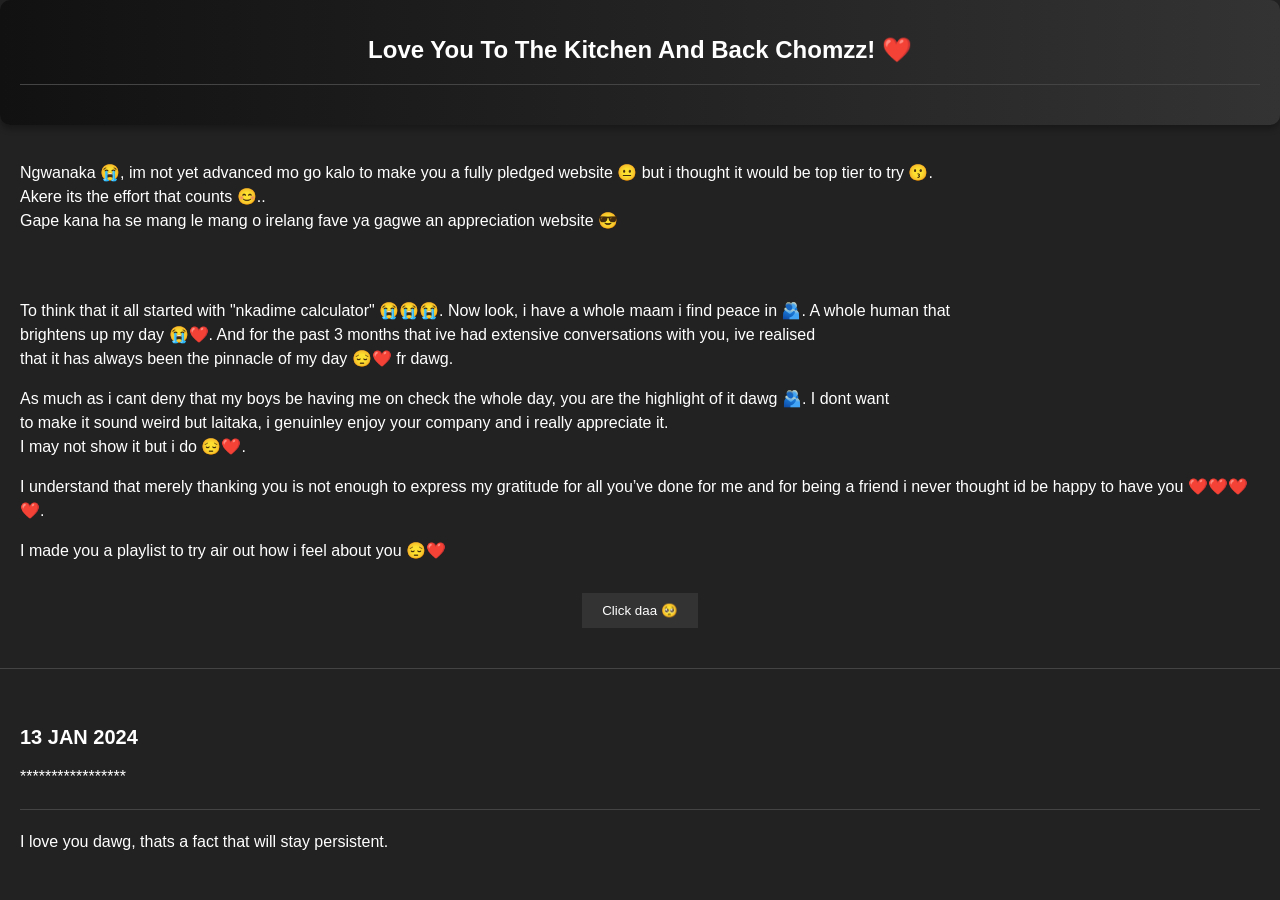
==== index.html @ 30fcb4d9 "Rename lynne.html to index.html" ====
<!DOCTYPE html>
<html lang="eng">

	<head> 
		<meta charset="UTF-8">
		<title> DONT JUDGE ME WENA</title>
         <link rel="stylesheet" href="stylesheet.css">
	</head>
		
	
	<body>
		<header>
			<h1>Love You To The Kitchen And Back  Chomzz! ❤️ </h1>
			<hr>
		</header>
		<aside>	
            <p> Ngwanaka 😭, im not yet advanced mo go kalo to make you a fully pledged website 😐 but i thought it would be top tier to try 😗. <br> Akere its the effort that counts 😊..<br>Gape kana ha se mang le mang o irelang fave ya gagwe an appreciation website 😎 </p>
   
        </aside>

        <section>

            <p>To think that it all started with "nkadime calculator" 😭😭😭. Now look, i have a whole maam i find peace in 🫂. A whole human that <br> brightens up my day 😭❤️. And for the past 3 months that ive had extensive conversations with you, ive 
            realised <br> that it has always been the pinnacle of my day 😔❤️ fr dawg. </p>
            
            <p>As much as i cant deny that my boys be having me on check the whole day, you are the highlight of it dawg 🫂. I dont want <br> to make it sound weird but laitaka, i genuinley enjoy your company and i really appreciate it. <br>I may not show it but i do 😔❤️. </p>
		 

		    <p> I understand that merely thanking you is not enough to express my gratitude for all you’ve done for me and for being a friend i never thought id be happy to have you ❤️❤️❤️❤️.</p>
		
		    <p> I made you a playlist to try air out how i feel about you 😔❤️</p>
        </section>

        <div class="button-container">
            <button> <a href="https://www.youtube.com/watch?v=hPr-Yc92qaY"> Click daa 🥺 </a></button>
        </div>
        

		<hr>

        <section>


		<h2>13 JAN 2024</h2>

		<p>
			*****************
		</p>
		<hr>
		<p> I love you dawg, thats a fact that will stay persistent.</p>
    </section>
	</body>
</html>
---- stylesheet.css ----
body {
    font-family: Arial, sans-serif;
    margin: 0;
    padding: 0;
    background-color: #222; 
    color: #fff; 
}

header {
    background: linear-gradient(to right, #111, #333); 
    color: #fff;
    text-align: center;
    padding: 20px;
    border-radius: 10px; 
    box-shadow: 0 4px 6px rgba(0, 0, 0, 0.3); 
}

h1 {
    font-size: 24px;
}

h2 {
    font-size: 20px;
}

p {
    font-size: 16px;
    line-height: 1.5;
    margin-bottom: 10px;
}

.button-container {
    text-align: center; 
}

button {
    background-color: #333;
    color: #fff;
    border: none;
    padding: 10px 20px;
    cursor: pointer;
    text-decoration: none;
    display: inline-block;
    margin-bottom: 20px;
}

button:hover {
    background-color: #555;
}

a {
    color: #fff;
    text-decoration: none;
}

hr {
    border: 0;
    border-top: 1px solid #444; 
    margin: 20px 0;
}

aside {
    padding: 20px;
}

section {
    padding: 20px;
}

@media only screen and (max-width: 600px) {
    header {
        padding: 10px;
    }
    h1 {
        font-size: 20px;
    }
    h2 {
        font-size: 18px;
    }
    p {
        font-size: 14px;
    }
    .button-container {
        padding: 10px;
    }
    button {
        padding: 8px 16px;
        margin-bottom: 10px;
    }
}
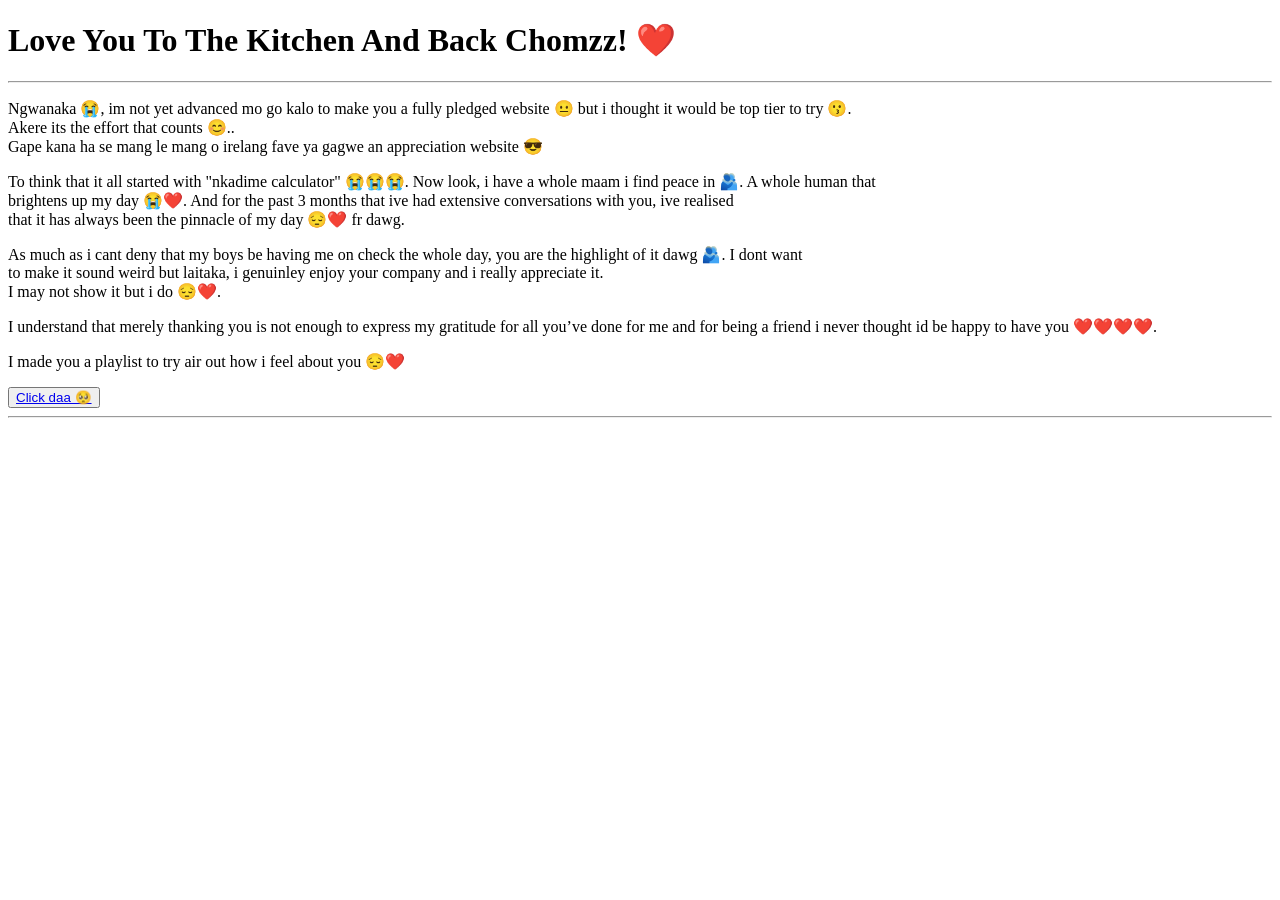
==== commit 5dc49619: "Update index.html and remove commented section Removed a section and updated stylesheet link." ====
--- a/index.html
+++ b/index.html
@@ -4,7 +4,7 @@
 	<head> 
 		<meta charset="UTF-8">
 		<title> DONT JUDGE ME WENA</title>
-         <link rel="stylesheet" href="stylesheet.css">
+         <link rel="stylesheet" href="stylesheets.css">
 	</head>
 		
 	
@@ -38,7 +38,7 @@
 
 		<hr>
 
-        <section>
+      <!--  <section>
 
 
 		<h2>13 JAN 2024</h2>
@@ -48,6 +48,6 @@
 		</p>
 		<hr>
 		<p> I love you dawg, thats a fact that will stay persistent.</p>
-    </section>
+    </section>   -->
 	</body>
 </html>
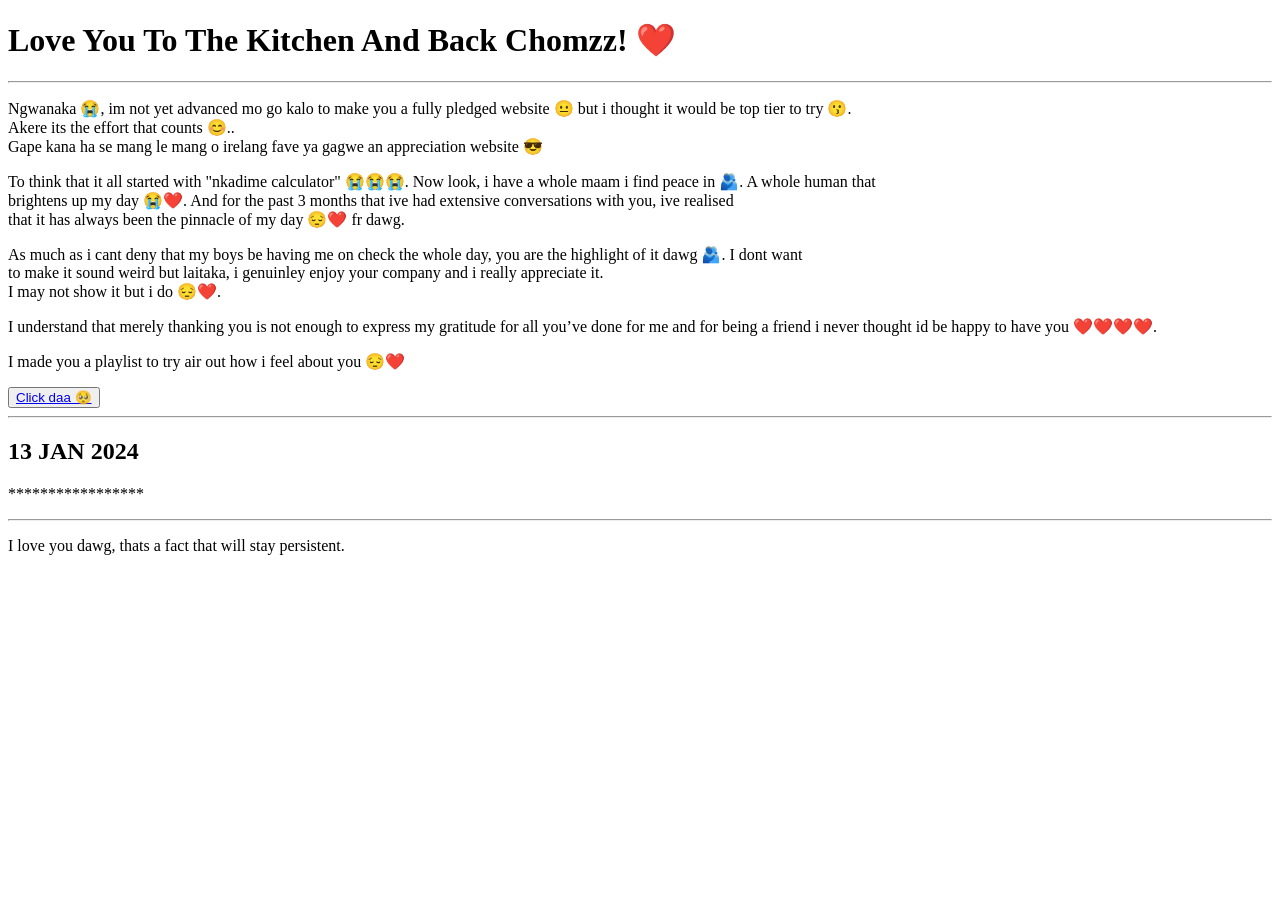
==== commit fe58e8ac: "Restore HTML structure and add new content Restored commented-out section and added a new section wi" ====
--- a/index.html
+++ b/index.html
@@ -38,7 +38,7 @@
 
 		<hr>
 
-      <!--  <section>
+     <section>
 
 
 		<h2>13 JAN 2024</h2>
@@ -48,6 +48,6 @@
 		</p>
 		<hr>
 		<p> I love you dawg, thats a fact that will stay persistent.</p>
-    </section>   -->
+    </section>  
 	</body>
 </html>
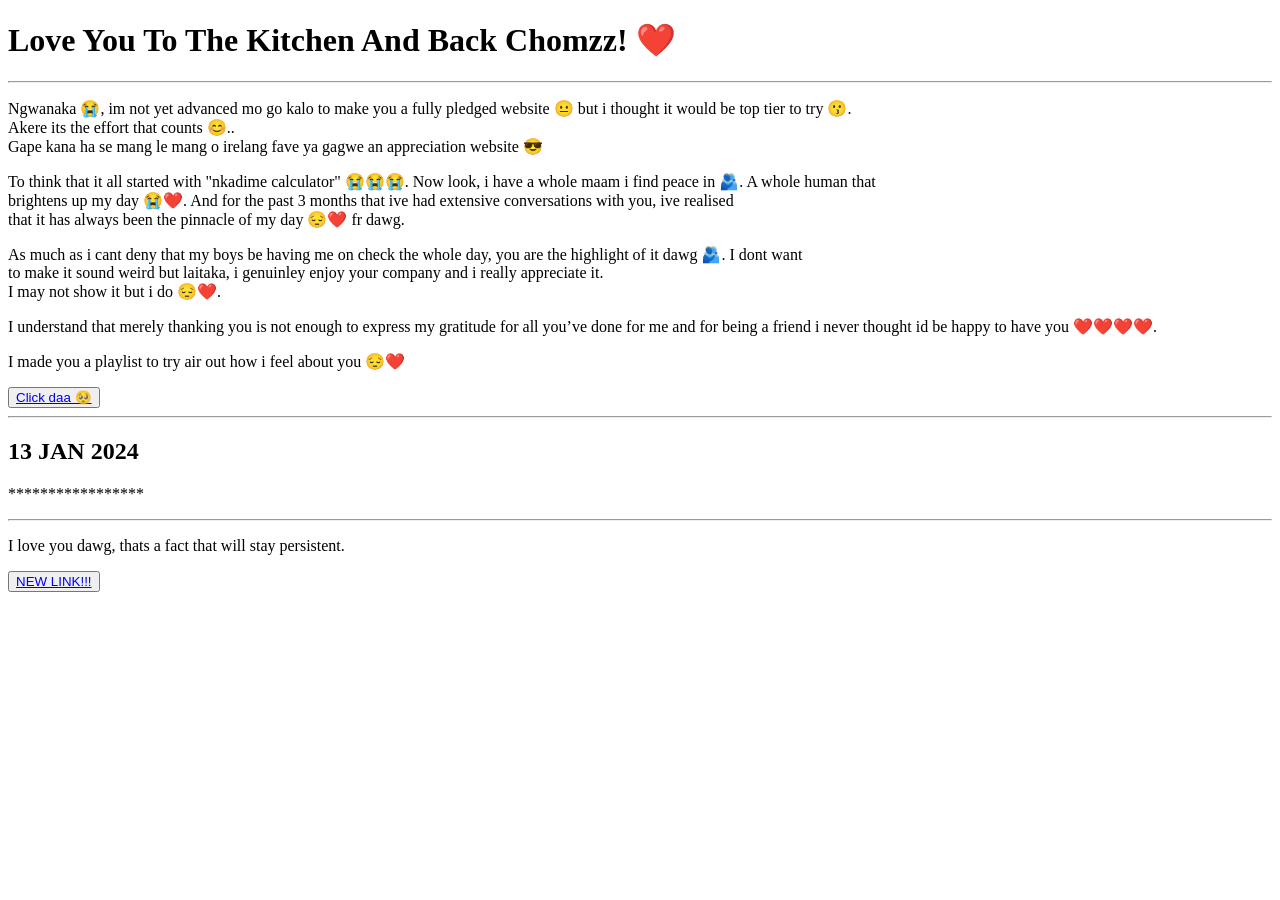
==== commit ae61cbd6: "Add new button linking to GitHub repository Added a new section with a button linking to a GitHub re" ====
--- a/index.html
+++ b/index.html
@@ -48,6 +48,12 @@
 		</p>
 		<hr>
 		<p> I love you dawg, thats a fact that will stay persistent.</p>
-    </section>  
+    </section> 
+
+		<section>
+			 <div class="button-container">
+            <button> <a href="https://github.com/tumiso-6/MANDISA">NEW LINK!!! </a></button>
+        </div>
+		</section>
 	</body>
 </html>
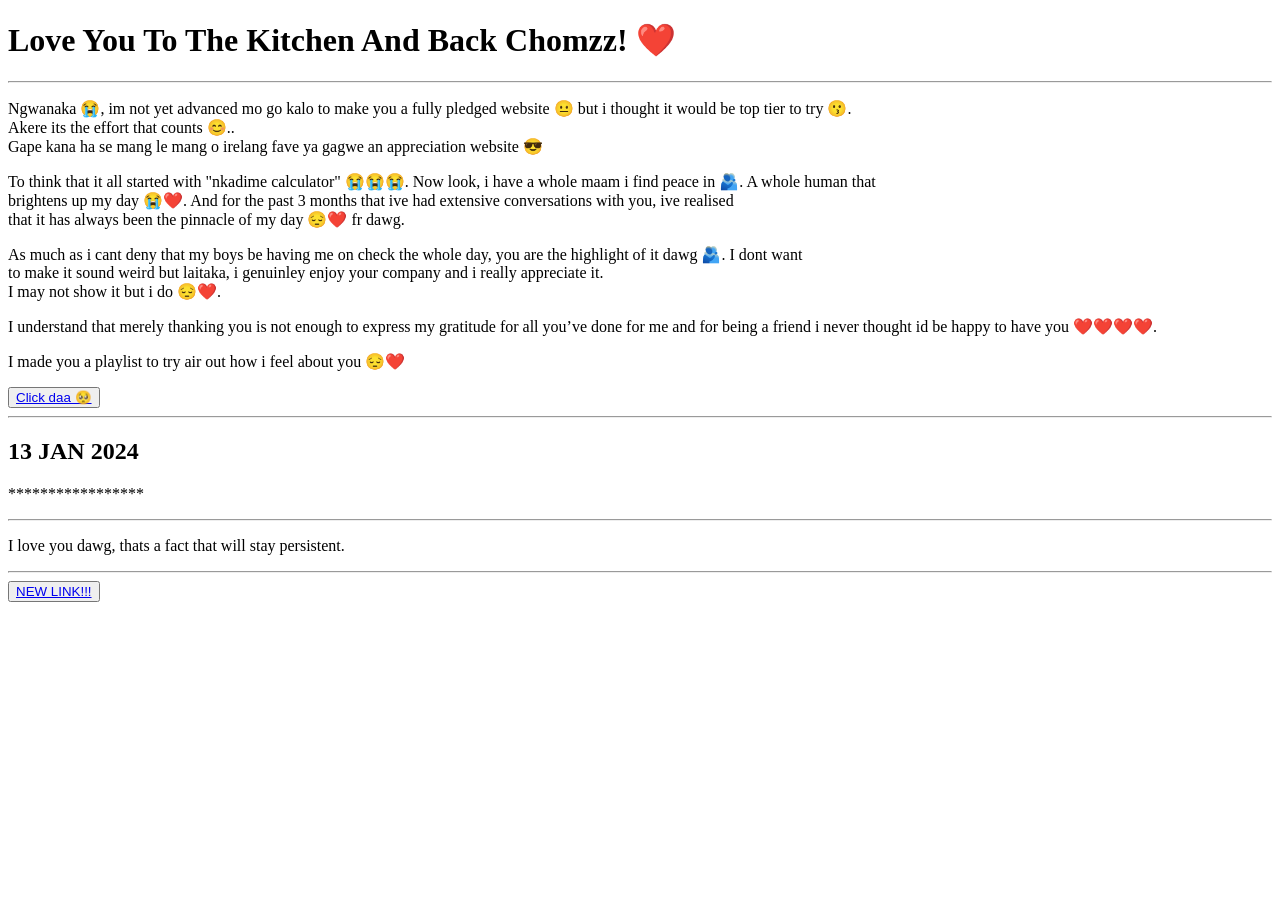
==== commit d3d354fd: "Format index.html with proper HTML structure" ====
--- a/index.html
+++ b/index.html
@@ -49,10 +49,10 @@
 		<hr>
 		<p> I love you dawg, thats a fact that will stay persistent.</p>
     </section> 
-
+		<hr>
 		<section>
 			 <div class="button-container">
-            <button> <a href="https://github.com/tumiso-6/MANDISA">NEW LINK!!! </a></button>
+            <button> <a href="https://tumiso-6.github.io/MANDISA/">NEW LINK!!! </a></button>
         </div>
 		</section>
 	</body>
